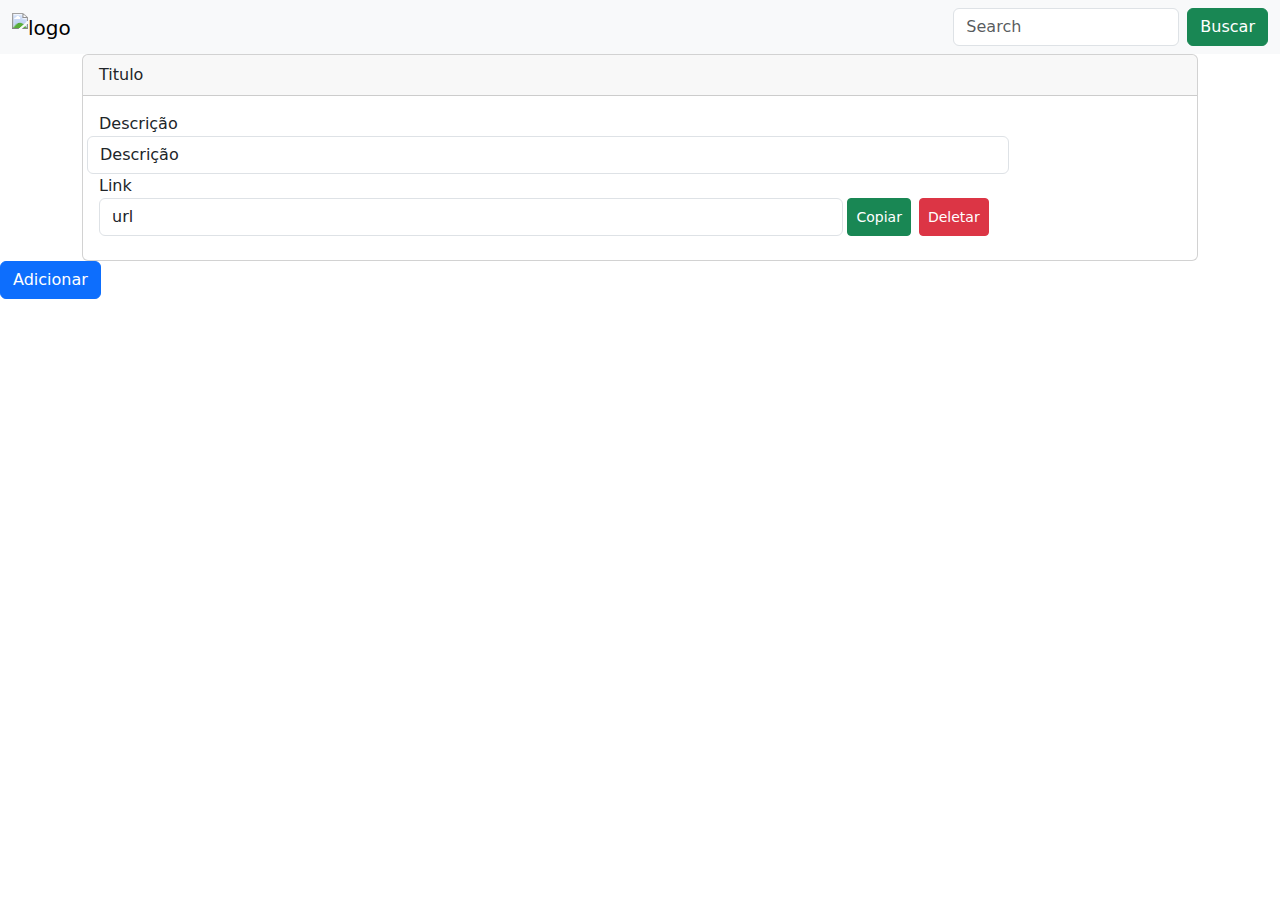
==== src/main/resources/templates/home.html @ 5fd0a2dd "botao deletar funcionando" ====
<!doctype html>
<html lang="pt-br">
<head>
    <meta charset="UTF-8">
    <link href="https://cdn.jsdelivr.net/npm/bootstrap@5.3.3/dist/css/bootstrap.min.css" rel="stylesheet" integrity="sha384-QWTKZyjpPEjISv5WaRU9OFeRpok6YctnYmDr5pNlyT2bRjXh0JMhjY6hW+ALEwIH" crossorigin="anonymous">
    <script src="https://cdn.jsdelivr.net/npm/bootstrap@5.3.3/dist/js/bootstrap.bundle.min.js" integrity="sha384-YvpcrYf0tY3lHB60NNkmXc5s9fDVZLESaAA55NDzOxhy9GkcIdslK1eN7N6jIeHz" crossorigin="anonymous"></script>
    <meta name="viewport" content="width=device-width, user-scalable=no, initial-scale=1.0, maximum-scale=1.0, minimum-scale=1.0">
    <link rel="stylesheet" type="text/css" th:href="@{/css/style.css}">

    <meta http-equiv="X-UA-Compatible" content="ie=edge">
    <title>SaveLink</title>
</head>
<body>

<nav class="navbar bg-body-tertiary">
    <div class="container-fluid">
        <div class="logo-container">
            <a class="navbar-brand">
                <img src="../images/logo.svg" alt="logo">
            </a>
        </div>

        <form class="d-flex" role="search">
            <input class="form-control me-2" type="search" placeholder="Search" aria-label="Search">
            <button class="btn btn-success" type="submit">Buscar</button>
        </form>
    </div>
</nav>

    <div class="container">
        <div class="card" th:each="link : ${links}" th:id="'link-' + ${link.id}">
            <div class="card-header" th:text="${link.nome}">Titulo</div>

            <div class="card-body">
                <div class="row">
                    <div class="col-12 col-sm-10" mb-3>
                        <div class="row mb-2">
                            <div>Descrição</div>
                            <div class="form-control" id="descricao" th:text="${link.descricao}" name="">Descrição</div>

                            <div>Link</div>
                            <div class="d-flex">
                                <input class="form-control me-1 flex-grow-1" th:id="'texto-' + ${link.id}" th:value="${link.url}" type="text" value="url">
                                <button type="button" class="btn btn-success btn-sm me-2 copiar-btn" th:data-link-id="${link.id}">Copiar</button>
                                <button type="button" class="btn btn-danger btn-sm me-2" id="botao-deletar" th:data-link-id="${link.id}">Deletar</button>
                            </div>
                        </div>

                    </div>
                 </div>
            </div>
        </div>
    </div>

<button type="button" class="btn btn-primary" id="adicionar-link" data-bs-toggle="modal" data-bs-target="#exampleModal">Adicionar</button>

<div class="modal fade" id="exampleModal" tabindex="-1" aria-labelledby="exampleModalLabel" aria-hidden="true">
    <div class="modal-dialog">
        <div class="modal-content">
            <div class="modal-header">
                <h1 class="modal-title fs-5" id="exampleModalLabel">Adicionar Link</h1>
                <button type="button" class="btn-close" data-bs-dismiss="modal" aria-label="Close"></button>
            </div>

            <div class="modal-body">
                <form action="/links" method="POST">
                    <div class="mb-3">
                        <label for="titulo-name" class="col-form-label">TITULO</label>
                        <input type="text" class="form-control" name="nome" id="titulo-name" required>
                    </div>

                    <div class="mb-3">
                        <label for="link-text" class="col-form-label">LINK</label>
                        <textarea class="form-control" name="url" id="link-text" required></textarea>
                    </div>

                    <div class="mb-3">
                        <label for="descricao-text" class="col-form-label">DESCRIÇÃO</label>
                        <textarea class="form-control" name="descricao" id="descricao-text"></textarea>
                    </div>

                    <div class="text-end">
                        <button type="submit" class="btn btn-primary">Salvar</button>
                    </div>
                </form>
            </div>
        </div>
    </div>
</div>
<script src="js/snippets.js"></script>

</body>
</html>
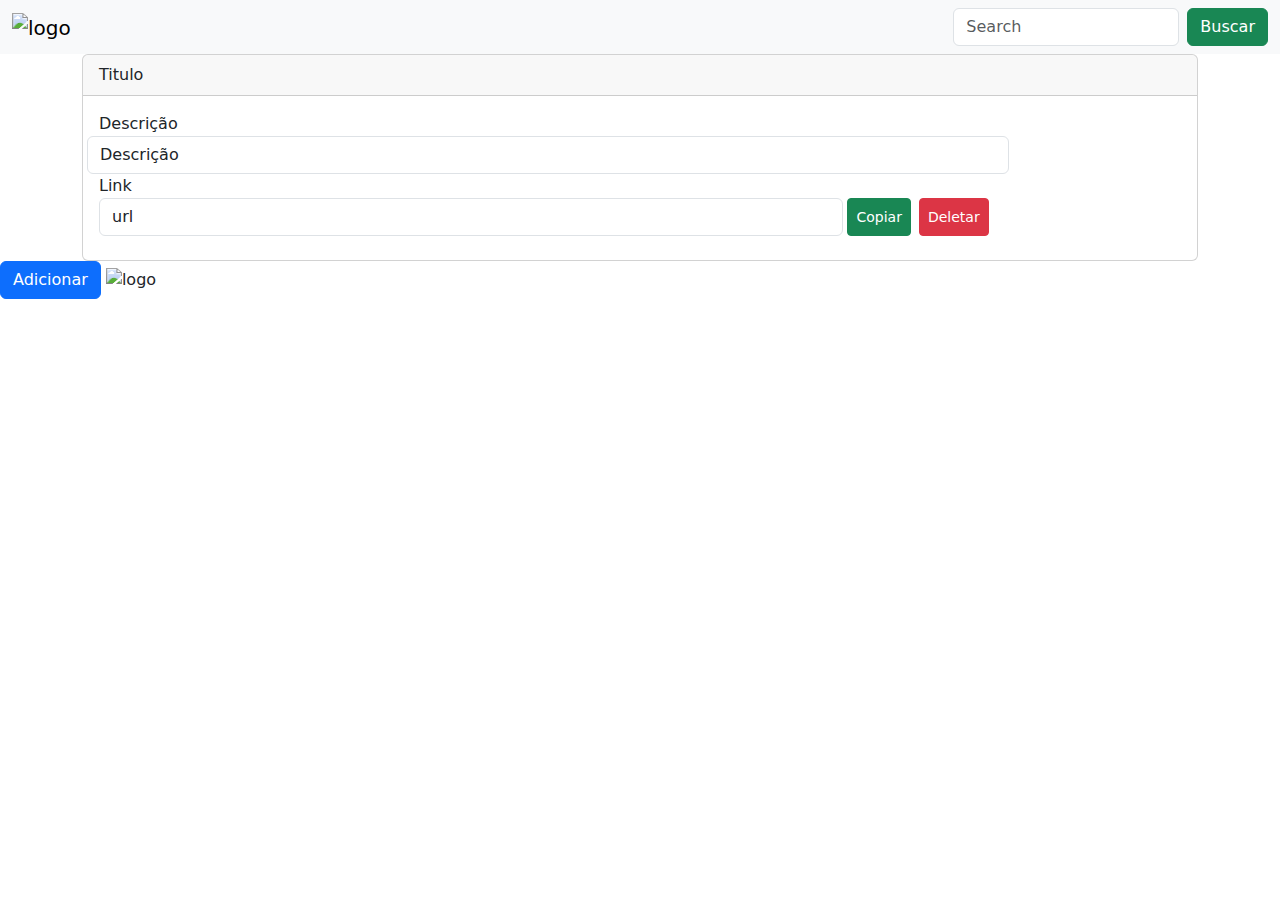
==== commit aa169722: "adicionado gif de load quando tiver update do link" ====
--- a/src/main/resources/templates/home.html
+++ b/src/main/resources/templates/home.html
@@ -6,7 +6,6 @@
     <script src="https://cdn.jsdelivr.net/npm/bootstrap@5.3.3/dist/js/bootstrap.bundle.min.js" integrity="sha384-YvpcrYf0tY3lHB60NNkmXc5s9fDVZLESaAA55NDzOxhy9GkcIdslK1eN7N6jIeHz" crossorigin="anonymous"></script>
     <meta name="viewport" content="width=device-width, user-scalable=no, initial-scale=1.0, maximum-scale=1.0, minimum-scale=1.0">
     <link rel="stylesheet" type="text/css" th:href="@{/css/style.css}">
-
     <meta http-equiv="X-UA-Compatible" content="ie=edge">
     <title>SaveLink</title>
 </head>
@@ -40,7 +39,7 @@
 
                             <div>Link</div>
                             <div class="d-flex">
-                                <input class="form-control me-1 flex-grow-1" th:id="'texto-' + ${link.id}" th:value="${link.url}" type="text" value="url">
+                                <input class="form-control me-1 flex-grow-1" th:id="'texto-' + ${link.id}" th:data-link-id="${link.id}" th:value="${link.url}" type="text" value="url">
                                 <button type="button" class="btn btn-success btn-sm me-2 copiar-btn" th:data-link-id="${link.id}">Copiar</button>
                                 <button type="button" class="btn btn-danger btn-sm me-2" id="botao-deletar" th:data-link-id="${link.id}">Deletar</button>
                             </div>
@@ -76,7 +75,7 @@
 
                     <div class="mb-3">
                         <label for="descricao-text" class="col-form-label">DESCRIÇÃO</label>
-                        <textarea class="form-control" name="descricao" id="descricao-text"></textarea>
+                        <textarea class="form-control" name="descricao" id="descricao-text" maxlength="120"></textarea>
                     </div>
 
                     <div class="text-end">
@@ -88,6 +87,6 @@
     </div>
 </div>
 <script src="js/snippets.js"></script>
-
+<img class="update-gif" src="../images/update.gif" alt="logo">
 </body>
 </html>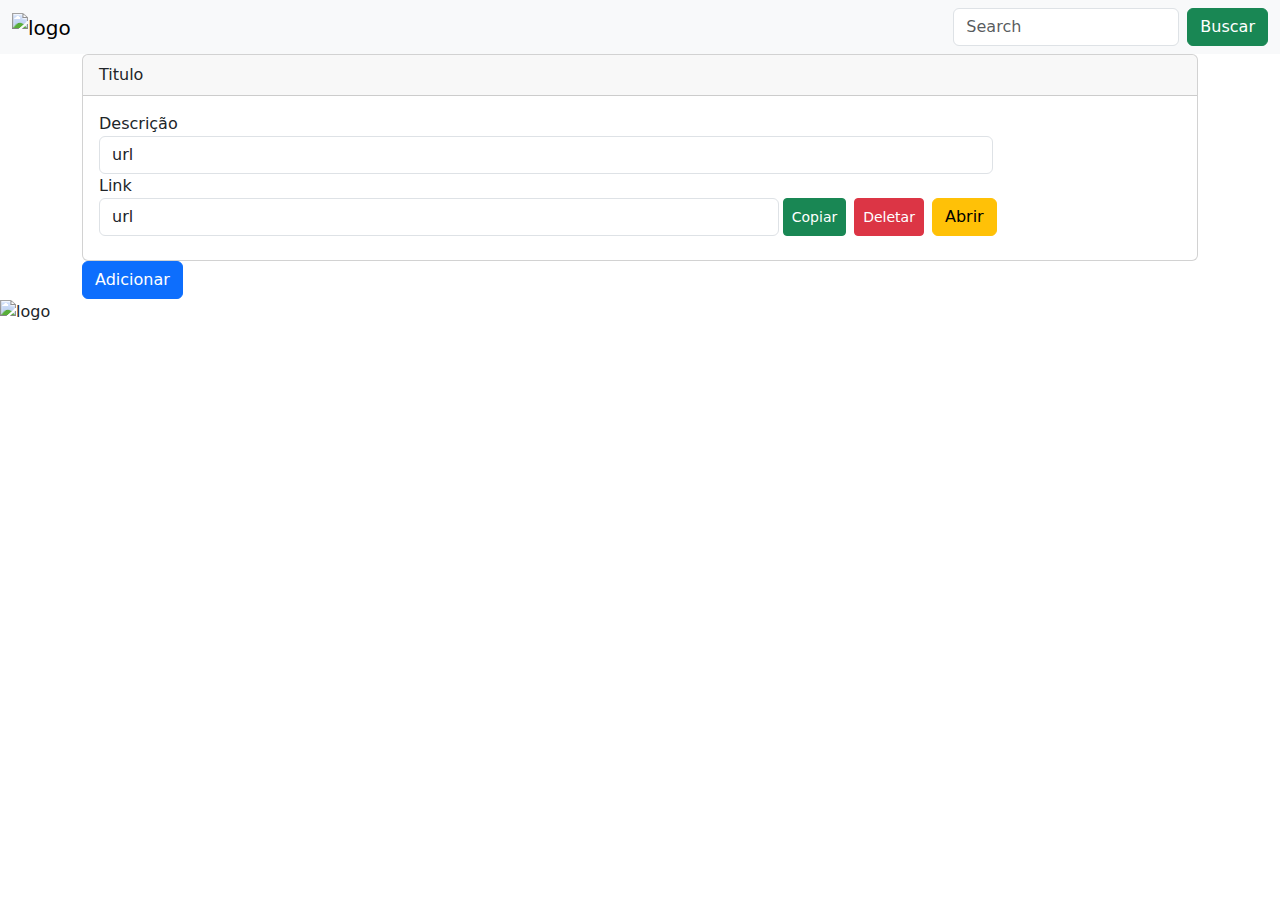
==== commit 7034bf7e: "botao abrir link funcionando" ====
--- a/src/main/resources/templates/home.html
+++ b/src/main/resources/templates/home.html
@@ -26,67 +26,74 @@
     </div>
 </nav>
 
-    <div class="container">
-        <div class="card" th:each="link : ${links}" th:id="'link-' + ${link.id}">
-            <div class="card-header" th:text="${link.nome}">Titulo</div>
+        <div class="container">
+            <div class="card" th:each="link : ${links}" th:id="'link-' + ${link.id}">
+                <div class="card-header" th:text="${link.nome}">Titulo</div>
 
-            <div class="card-body">
-                <div class="row">
-                    <div class="col-12 col-sm-10" mb-3>
-                        <div class="row mb-2">
-                            <div>Descrição</div>
-                            <div class="form-control" id="descricao" th:text="${link.descricao}" name="">Descrição</div>
+                <div class="card-body">
+                    <div class="row">
+                        <div class="col-12 col-sm-10" mb-3>
+                            <div class="row mb-2">
+                                <div>Descrição</div>
+                                <div class="d-flex">
+                                <input class="form-control me-1 flex-grow-1" th:id="'texto-' + ${link.descricao}" th:data-link-id="${link.id}" th:value="${link.descricao}" type="text" value="url">
+                                </div>
 
-                            <div>Link</div>
-                            <div class="d-flex">
-                                <input class="form-control me-1 flex-grow-1" th:id="'texto-' + ${link.id}" th:data-link-id="${link.id}" th:value="${link.url}" type="text" value="url">
-                                <button type="button" class="btn btn-success btn-sm me-2 copiar-btn" th:data-link-id="${link.id}">Copiar</button>
-                                <button type="button" class="btn btn-danger btn-sm me-2" id="botao-deletar" th:data-link-id="${link.id}">Deletar</button>
-                            </div>
+                                <div>Link</div>
+                                <div class="d-flex">
+                                    <input class="form-control me-1 flex-grow-1" th:id="'texto-' + ${link.id}" th:data-link-id="${link.id}" th:value="${link.url}" type="text" value="url">
+                                    <button type="button" class="btn btn-success btn-sm me-2 copiar-btn" th:data-link-id="${link.id}">Copiar</button>
+                                    <button type="button" class="btn btn-danger btn-sm me-2" id="botao-deletar" th:data-link-id="${link.id}">Deletar</button>
+
+                                    <a th:href="${#strings.startsWith(link.url, 'http') ? link.url : 'http://' + link.url}" target="_blank" rel="noopener noreferrer">
+                                    <button type="button" class="btn btn-warning">Abrir</button>
+                                    </a>
+                                </div>
+                        </div>
+                     </div>
+                </div>
+            </div>
+        </div>
+
+    <button type="button" class="btn btn-primary" id="adicionar-link" data-bs-toggle="modal" data-bs-target="#exampleModal">Adicionar</button>
+
+    <div class="modal fade" id="exampleModal" tabindex="-1" aria-labelledby="exampleModalLabel" aria-hidden="true">
+        <div class="modal-dialog">
+            <div class="modal-content">
+                <div class="modal-header">
+                    <h1 class="modal-title fs-5" id="exampleModalLabel">Adicionar Link</h1>
+                    <button type="button" class="btn-close" data-bs-dismiss="modal" aria-label="Close"></button>
+                </div>
+
+                <div class="modal-body">
+                    <form action="/links" method="POST">
+                        <div class="mb-3">
+                            <label for="titulo-name" class="col-form-label">TITULO</label>
+                            <input type="text" class="form-control" name="nome" id="titulo-name" required>
                         </div>
 
-                    </div>
-                 </div>
-            </div>
-        </div>
-    </div>
+                        <div class="mb-3">
+                            <label for="link-text" class="col-form-label">LINK</label>
+                            <textarea class="form-control" name="url" id="link-text" required></textarea>
+                        </div>
 
-<button type="button" class="btn btn-primary" id="adicionar-link" data-bs-toggle="modal" data-bs-target="#exampleModal">Adicionar</button>
+                        <div class="mb-3">
+                            <label for="descricao-text" class="col-form-label">DESCRIÇÃO</label>
+                            <textarea class="form-control" name="descricao" id="descricao-text" maxlength="120"></textarea>
+                        </div>
 
-<div class="modal fade" id="exampleModal" tabindex="-1" aria-labelledby="exampleModalLabel" aria-hidden="true">
-    <div class="modal-dialog">
-        <div class="modal-content">
-            <div class="modal-header">
-                <h1 class="modal-title fs-5" id="exampleModalLabel">Adicionar Link</h1>
-                <button type="button" class="btn-close" data-bs-dismiss="modal" aria-label="Close"></button>
-            </div>
-
-            <div class="modal-body">
-                <form action="/links" method="POST">
-                    <div class="mb-3">
-                        <label for="titulo-name" class="col-form-label">TITULO</label>
-                        <input type="text" class="form-control" name="nome" id="titulo-name" required>
-                    </div>
-
-                    <div class="mb-3">
-                        <label for="link-text" class="col-form-label">LINK</label>
-                        <textarea class="form-control" name="url" id="link-text" required></textarea>
-                    </div>
-
-                    <div class="mb-3">
-                        <label for="descricao-text" class="col-form-label">DESCRIÇÃO</label>
-                        <textarea class="form-control" name="descricao" id="descricao-text" maxlength="120"></textarea>
-                    </div>
-
-                    <div class="text-end">
-                        <button type="submit" class="btn btn-primary">Salvar</button>
-                    </div>
-                </form>
+                        <div class="text-end">
+                            <button type="submit" class="btn btn-primary">Salvar</button>
+                        </div>
+                    </form>
+                </div>
             </div>
         </div>
     </div>
 </div>
+
 <script src="js/snippets.js"></script>
 <img class="update-gif" src="../images/update.gif" alt="logo">
+
 </body>
 </html>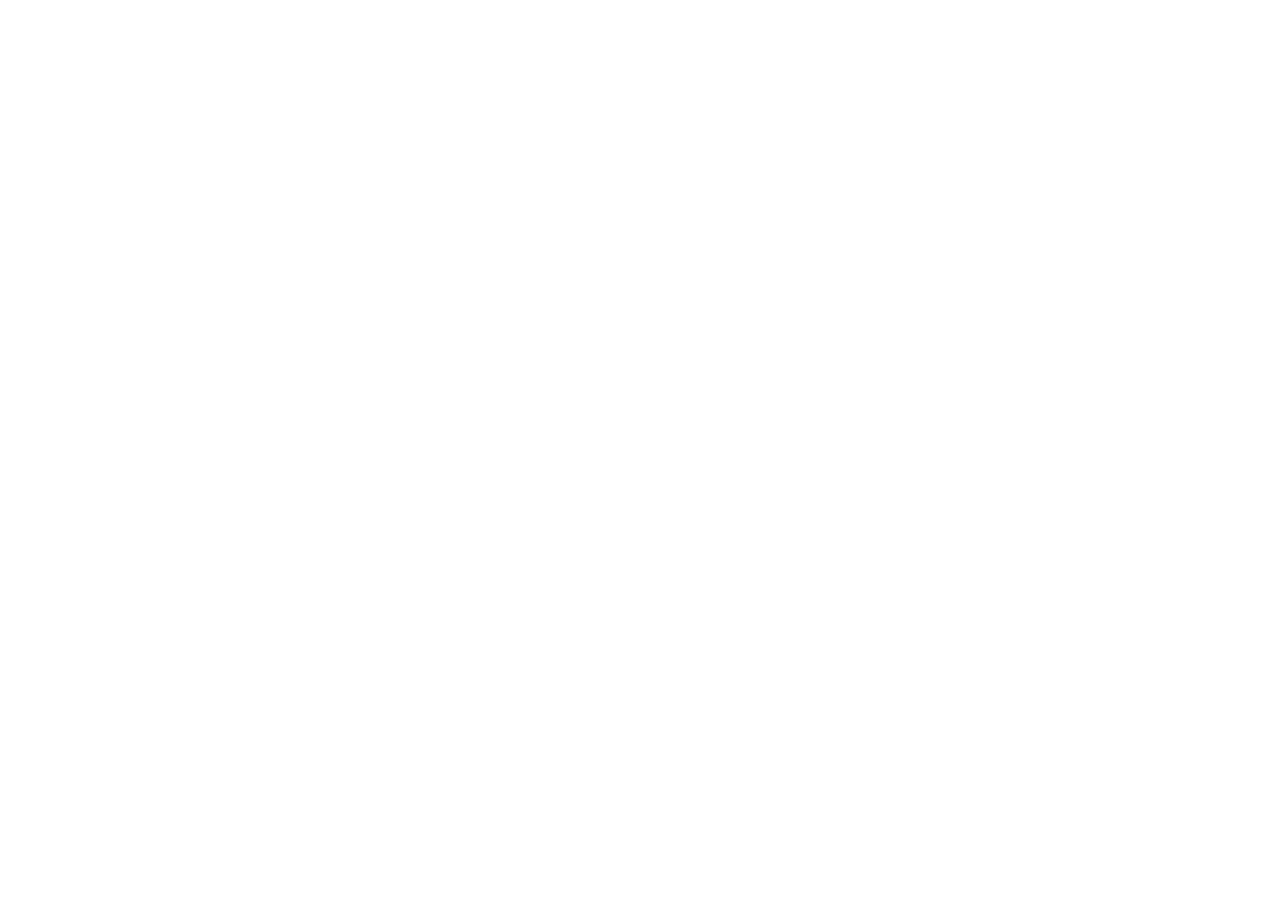
==== commit 0e742375: "criando home.html" ====
--- a/src/main/resources/templates/home.html
+++ b/src/main/resources/templates/home.html
@@ -5,95 +5,11 @@
     <link href="https://cdn.jsdelivr.net/npm/bootstrap@5.3.3/dist/css/bootstrap.min.css" rel="stylesheet" integrity="sha384-QWTKZyjpPEjISv5WaRU9OFeRpok6YctnYmDr5pNlyT2bRjXh0JMhjY6hW+ALEwIH" crossorigin="anonymous">
     <script src="https://cdn.jsdelivr.net/npm/bootstrap@5.3.3/dist/js/bootstrap.bundle.min.js" integrity="sha384-YvpcrYf0tY3lHB60NNkmXc5s9fDVZLESaAA55NDzOxhy9GkcIdslK1eN7N6jIeHz" crossorigin="anonymous"></script>
     <meta name="viewport" content="width=device-width, user-scalable=no, initial-scale=1.0, maximum-scale=1.0, minimum-scale=1.0">
-    <link rel="stylesheet" type="text/css" th:href="@{/css/style.css}">
+<!--    <link rel="stylesheet" type="text/css" th:href="@{/css/style.css}">-->
     <meta http-equiv="X-UA-Compatible" content="ie=edge">
     <title>SaveLink</title>
 </head>
 <body>
 
-<nav class="navbar bg-body-tertiary">
-    <div class="container-fluid">
-        <div class="logo-container">
-            <a class="navbar-brand">
-                <img src="../images/logo.svg" alt="logo">
-            </a>
-        </div>
-
-        <form class="d-flex" role="search">
-            <input class="form-control me-2" type="search" placeholder="Search" aria-label="Search">
-            <button class="btn btn-success" type="submit">Buscar</button>
-        </form>
-    </div>
-</nav>
-
-        <div class="container">
-            <div class="card" th:each="link : ${links}" th:id="'link-' + ${link.id}">
-                <div class="card-header" th:text="${link.nome}">Titulo</div>
-
-                <div class="card-body">
-                    <div class="row">
-                        <div class="col-12 col-sm-10" mb-3>
-                            <div class="row mb-2">
-                                <div>Descrição</div>
-                                <div class="d-flex">
-                                <input class="form-control me-1 flex-grow-1" th:id="'texto-' + ${link.descricao}" th:data-link-id="${link.id}" th:value="${link.descricao}" type="text" value="url">
-                                </div>
-
-                                <div>Link</div>
-                                <div class="d-flex">
-                                    <input class="form-control me-1 flex-grow-1" th:id="'texto-' + ${link.id}" th:data-link-id="${link.id}" th:value="${link.url}" type="text" value="url">
-                                    <button type="button" class="btn btn-success btn-sm me-2 copiar-btn" th:data-link-id="${link.id}">Copiar</button>
-                                    <button type="button" class="btn btn-danger btn-sm me-2" id="botao-deletar" th:data-link-id="${link.id}">Deletar</button>
-
-                                    <a th:href="${#strings.startsWith(link.url, 'http') ? link.url : 'http://' + link.url}" target="_blank" rel="noopener noreferrer">
-                                    <button type="button" class="btn btn-warning">Abrir</button>
-                                    </a>
-                                </div>
-                        </div>
-                     </div>
-                </div>
-            </div>
-        </div>
-
-    <button type="button" class="btn btn-primary" id="adicionar-link" data-bs-toggle="modal" data-bs-target="#exampleModal">Adicionar</button>
-
-    <div class="modal fade" id="exampleModal" tabindex="-1" aria-labelledby="exampleModalLabel" aria-hidden="true">
-        <div class="modal-dialog">
-            <div class="modal-content">
-                <div class="modal-header">
-                    <h1 class="modal-title fs-5" id="exampleModalLabel">Adicionar Link</h1>
-                    <button type="button" class="btn-close" data-bs-dismiss="modal" aria-label="Close"></button>
-                </div>
-
-                <div class="modal-body">
-                    <form action="/links" method="POST">
-                        <div class="mb-3">
-                            <label for="titulo-name" class="col-form-label">TITULO</label>
-                            <input type="text" class="form-control" name="nome" id="titulo-name" required>
-                        </div>
-
-                        <div class="mb-3">
-                            <label for="link-text" class="col-form-label">LINK</label>
-                            <textarea class="form-control" name="url" id="link-text" required></textarea>
-                        </div>
-
-                        <div class="mb-3">
-                            <label for="descricao-text" class="col-form-label">DESCRIÇÃO</label>
-                            <textarea class="form-control" name="descricao" id="descricao-text" maxlength="120"></textarea>
-                        </div>
-
-                        <div class="text-end">
-                            <button type="submit" class="btn btn-primary">Salvar</button>
-                        </div>
-                    </form>
-                </div>
-            </div>
-        </div>
-    </div>
-</div>
-
-<script src="js/snippets.js"></script>
-<img class="update-gif" src="../images/update.gif" alt="logo">
-
 </body>
 </html>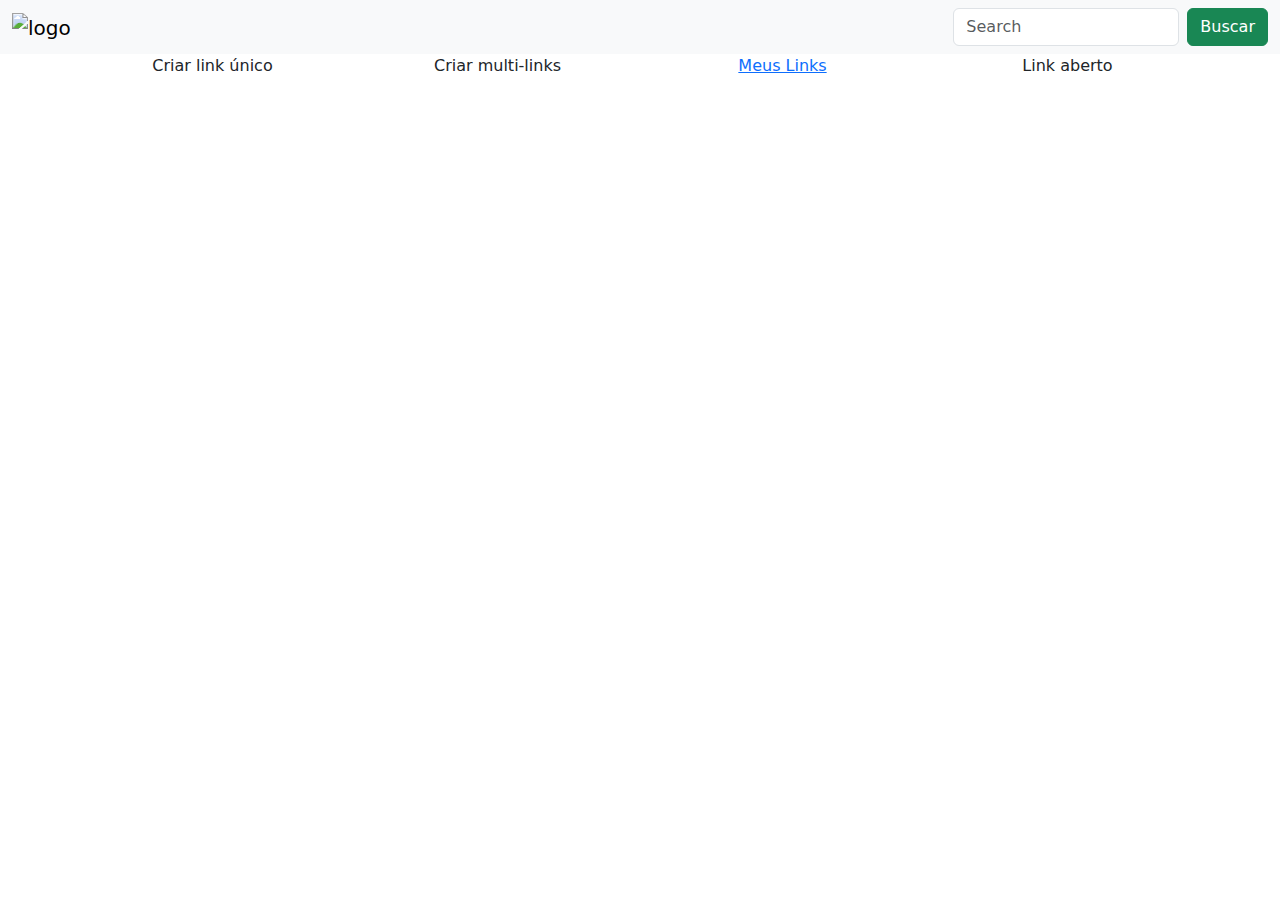
==== commit effb175e: "adicionado container do home.html" ====
--- a/src/main/resources/templates/home.html
+++ b/src/main/resources/templates/home.html
@@ -5,11 +5,44 @@
     <link href="https://cdn.jsdelivr.net/npm/bootstrap@5.3.3/dist/css/bootstrap.min.css" rel="stylesheet" integrity="sha384-QWTKZyjpPEjISv5WaRU9OFeRpok6YctnYmDr5pNlyT2bRjXh0JMhjY6hW+ALEwIH" crossorigin="anonymous">
     <script src="https://cdn.jsdelivr.net/npm/bootstrap@5.3.3/dist/js/bootstrap.bundle.min.js" integrity="sha384-YvpcrYf0tY3lHB60NNkmXc5s9fDVZLESaAA55NDzOxhy9GkcIdslK1eN7N6jIeHz" crossorigin="anonymous"></script>
     <meta name="viewport" content="width=device-width, user-scalable=no, initial-scale=1.0, maximum-scale=1.0, minimum-scale=1.0">
-<!--    <link rel="stylesheet" type="text/css" th:href="@{/css/style.css}">-->
+    <link rel="stylesheet" type="text/css" th:href="@{/css/home.css}">
     <meta http-equiv="X-UA-Compatible" content="ie=edge">
     <title>SaveLink</title>
 </head>
 <body>
 
+<nav class="navbar bg-body-tertiary">
+    <div class="container-fluid">
+        <div class="logo-container">
+            <a class="navbar-brand">
+                <img src="../images/logo.svg" alt="logo">
+            </a>
+        </div>
+
+        <form class="d-flex" role="search">
+            <input class="form-control me-2" type="search" placeholder="Search" aria-label="Search">
+            <button class="btn btn-success" type="submit">Buscar</button>
+        </form>
+    </div>
+</nav>
+
+<div class="container">
+    <div class="row">
+        <div class="col-md-3 d-flex justify-content-center">
+            <div class="box">Criar link único</div>
+        </div>
+        <div class="col-md-3 d-flex justify-content-center">
+            <div class="box">Criar multi-links</div>
+        </div>
+        <div class="col-md-3 d-flex justify-content-center">
+            <a href="index">
+            <div class="box">Meus Links</div>
+            </a>
+        </div>
+        <div class="col-md-3 d-flex justify-content-center">
+            <div class="box">Link aberto</div>
+        </div>
+    </div>
+</div>
 </body>
 </html>